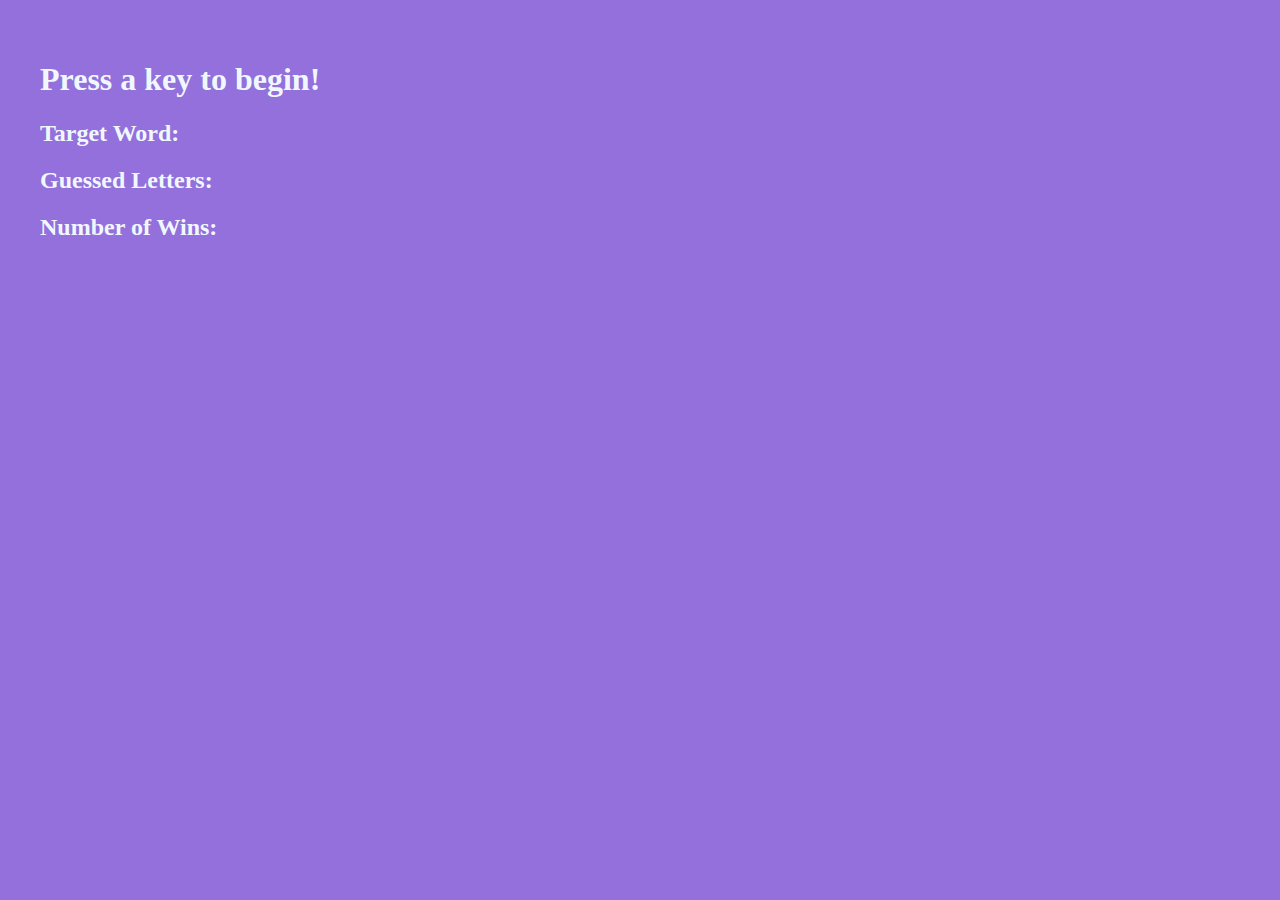
==== index.html @ de0d4b7d "Phew! basic game logic and win tracking" ====
<!DOCTYPE html>
    <head>
        <meta charset="utf-8">
        <meta http-equiv="X-UA-Compatible" content="IE=edge">
        <title></title>
        <meta name="description" content="">
        <meta name="viewport" content="width=device-width, initial-scale=1">
        <link rel="stylesheet" href="./assets/css/style.css">
    </head>
    <body>
        <h1 id="banner-text" >Word Guess Game</h1>
        <h2>Target Word: </h2><h2 id="display-target-word"></h2>
        <h2>Guessed Letters: </h2><h2 id="display-guessed-letter"></h2>
        <h2>Number of Wins: </h2><h2 id="display-number-wins"></h2>
        <script src="./assets/javascript/game.js" async defer></script>
    </body>
</html>
---- assets/css/style.css ----
body {
    margin: 20px;
    padding: 20px;
    background-color: mediumpurple;
    color: aliceblue;
}
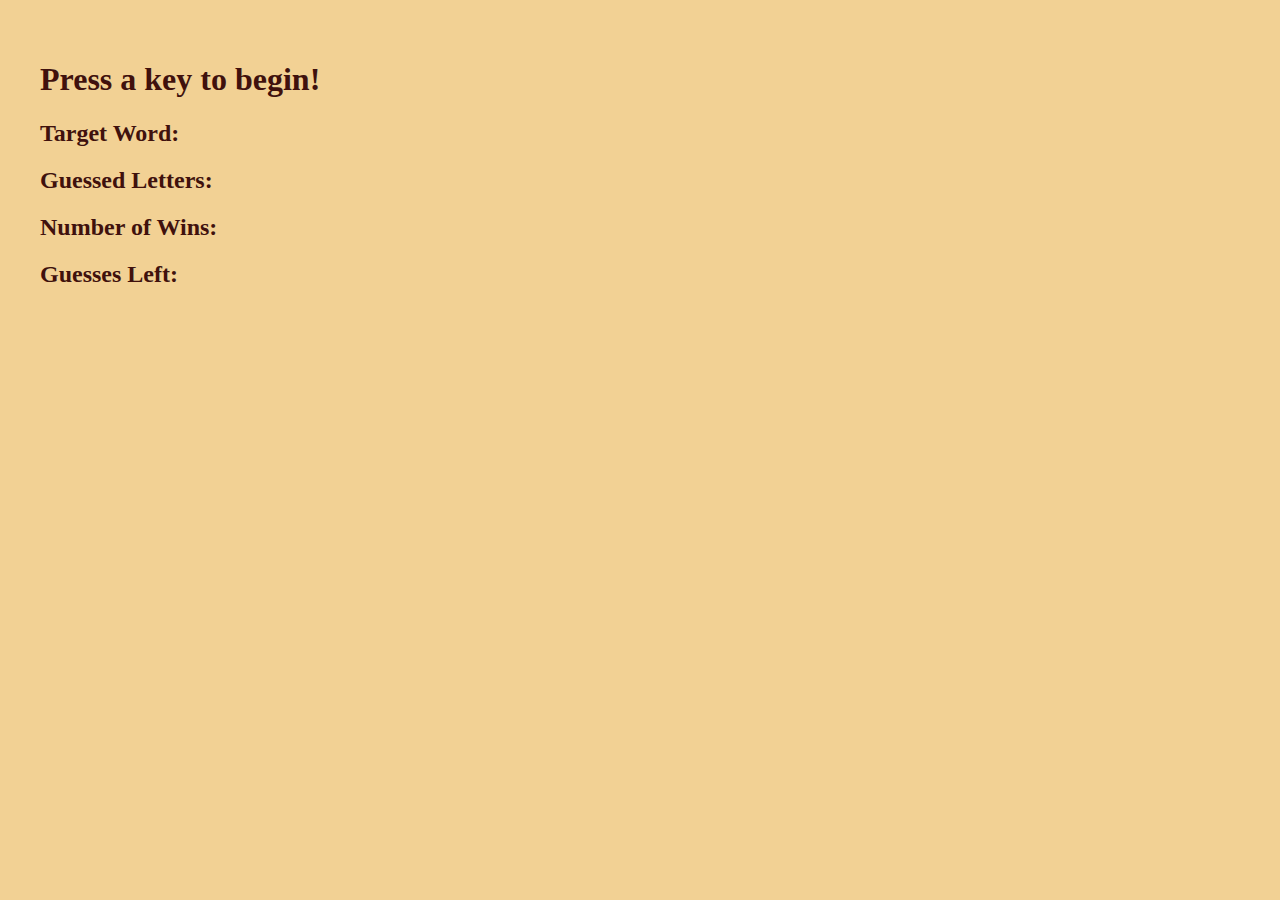
==== commit 9bf5cad8: "working game.  unable to get targetword update" ====
--- a/index.html
+++ b/index.html
@@ -12,6 +12,7 @@
         <h2>Target Word: </h2><h2 id="display-target-word"></h2>
         <h2>Guessed Letters: </h2><h2 id="display-guessed-letter"></h2>
         <h2>Number of Wins: </h2><h2 id="display-number-wins"></h2>
+        <h2>Guesses Left: </h2><h2 id="display-guesses-left"></h2>
         <script src="./assets/javascript/game.js" async defer></script>
     </body>
 </html>--- a/assets/css/style.css
+++ b/assets/css/style.css
@@ -1,6 +1,22 @@
 body {
     margin: 20px;
     padding: 20px;
-    background-color: mediumpurple;
-    color: aliceblue;
-}+    background-color: rgba(242, 209, 148, 1);
+    color: #40110D;
+}
+
+/* Color Theme Swatches in Hex */
+.IMG_7163-1-hex { color: #F2D194; }
+.IMG_7163-2-hex { color: #734E38; }
+.IMG_7163-3-hex { color: #40110D; }
+.IMG_7163-4-hex { color: #F2695C; }
+.IMG_7163-5-hex { color: #F2958D; }
+
+/* Color Theme Swatches in RGBA */
+.IMG_7163-1-rgba { color: rgba(242, 209, 148, 1); }
+.IMG_7163-2-rgba { color: rgba(115, 78, 56, 1); }
+.IMG_7163-3-rgba { color: rgba(64, 17, 13, 1); }
+.IMG_7163-4-rgba { color: rgba(242, 105, 92, 1); }
+.IMG_7163-5-rgba { color: rgba(242, 149, 141, 1); }
+
+/* 1245 */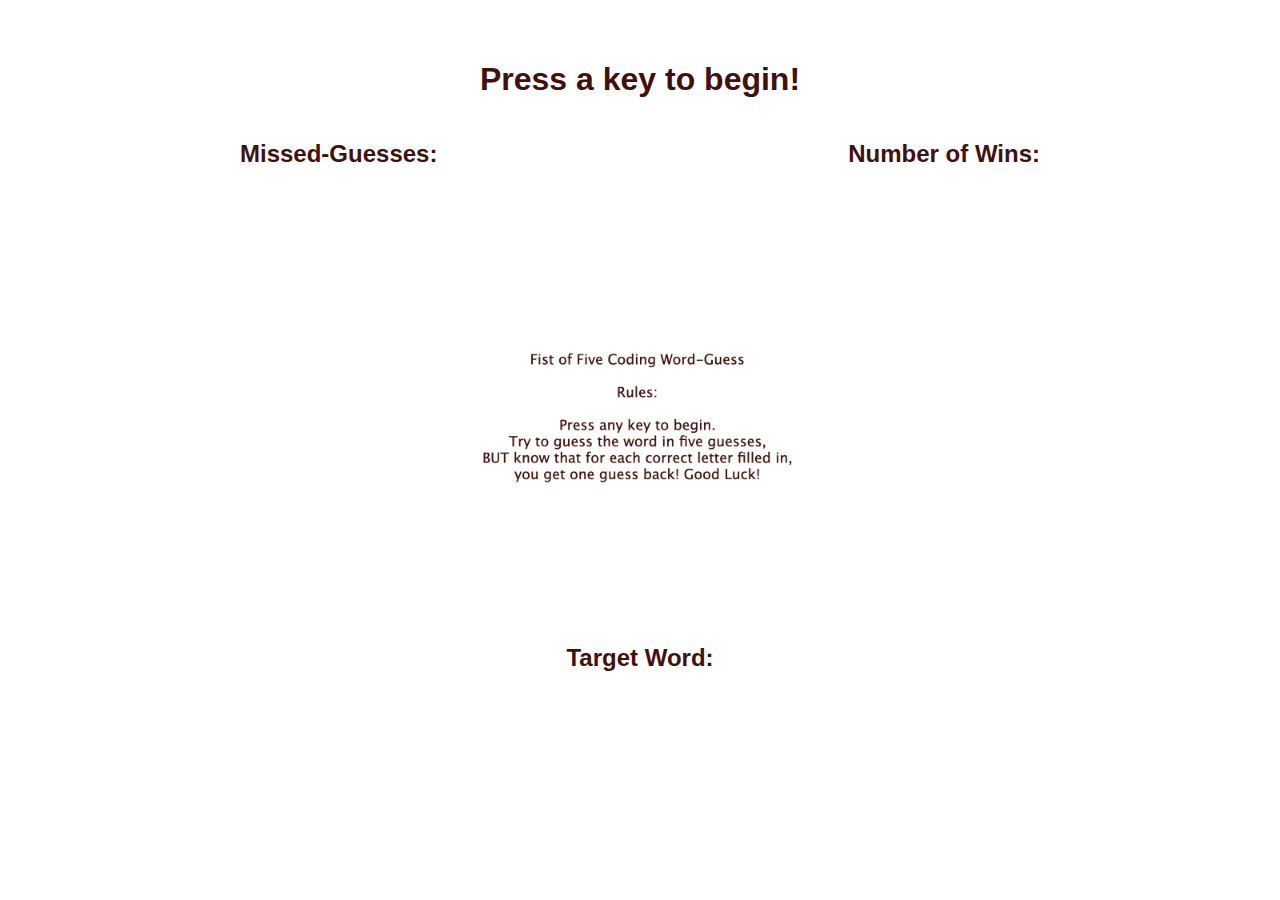
==== commit affb6f48: "working game, cleaned up ui and code" ====
--- a/index.html
+++ b/index.html
@@ -1,18 +1,38 @@
 <!DOCTYPE html>
-    <head>
-        <meta charset="utf-8">
-        <meta http-equiv="X-UA-Compatible" content="IE=edge">
-        <title></title>
-        <meta name="description" content="">
-        <meta name="viewport" content="width=device-width, initial-scale=1">
-        <link rel="stylesheet" href="./assets/css/style.css">
-    </head>
-    <body>
-        <h1 id="banner-text" >Word Guess Game</h1>
-        <h2>Target Word: </h2><h2 id="display-target-word"></h2>
-        <h2>Guessed Letters: </h2><h2 id="display-guessed-letter"></h2>
-        <h2>Number of Wins: </h2><h2 id="display-number-wins"></h2>
-        <h2>Guesses Left: </h2><h2 id="display-guesses-left"></h2>
-        <script src="./assets/javascript/game.js" async defer></script>
-    </body>
+
+<head>
+    <meta charset="utf-8">
+    <meta http-equiv="X-UA-Compatible" content="IE=edge">
+    <title>Fist of Five Word Guess</title>
+    <meta name="description" content="">
+    <meta name="viewport" content="width=device-width, initial-scale=1">
+    <link rel="stylesheet" href="./style.css">
+</head>
+
+<body>
+    <div class="gameboard">
+        <h1 id="banner-text"></h1>
+        <div id="display-stats-container">
+            <div id="display-missed-guesses">
+                <h2>Missed-Guesses: </h2>
+                <h2 id="display-guessed-letter"></h2>
+            </div>
+            <div id="display-games-won">
+                <h2>Number of Wins: </h2>
+                <h2 id="display-number-wins"></h2>
+            </div>
+        </div>
+
+        <div id="display-fist">
+            <img class="guess-counter-image" id="fist" src="./assets/images/exp.jpg" />
+        </div>
+
+        <div>
+            <h2>Target Word: </h2>
+            <h2 id="display-target-word"></h2>
+        </div>
+    </div>
+    <script src="./game.js" async defer></script>
+</body>
+
 </html>--- a/style.css
+++ b/style.css
@@ -0,0 +1,31 @@
+body {
+    margin: 20px;
+    padding: 20px;
+    background-color: white;
+    color: #40110D;
+    font-family: 'Lucida Sans', 'Lucida Sans Regular', 'Lucida Grande', 'Lucida Sans Unicode', Geneva, Verdana, sans-serif
+}
+
+.gameboard {
+    margin: 0 auto;
+    display: flex;
+    flex-direction: column;
+    height: 800px;
+    width: 800px;
+    background-color: white;
+    align-items: stretch;
+    text-align: center;
+}
+
+.guess-counter-image {
+    height: 400px;
+    width: 400px;
+}
+
+#display-stats-container {
+    display: flex;
+    flex-direction: row;
+    justify-content: space-between;
+    height: 100px;
+}
+
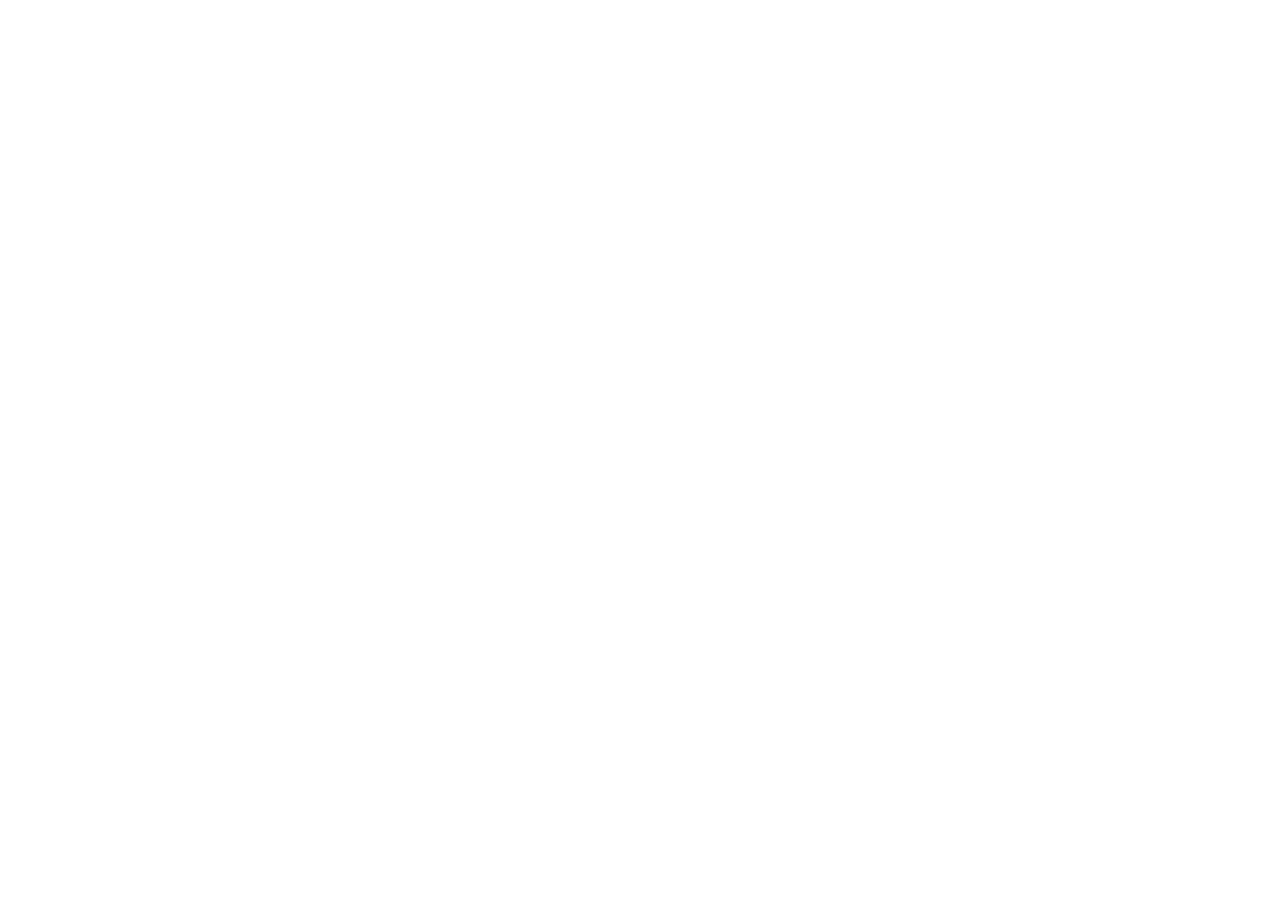
==== commit e5897d48: "trial branch" ====
--- a/index.html
+++ b/index.html
@@ -6,33 +6,12 @@
     <title>Fist of Five Word Guess</title>
     <meta name="description" content="">
     <meta name="viewport" content="width=device-width, initial-scale=1">
-    <link rel="stylesheet" href="./style.css">
+    <link rel="stylesheet" href="./assets/css/style.css">
 </head>
 
 <body>
-    <div class="gameboard">
-        <h1 id="banner-text"></h1>
-        <div id="display-stats-container">
-            <div id="display-missed-guesses">
-                <h2>Missed-Guesses: </h2>
-                <h2 id="display-guessed-letter"></h2>
-            </div>
-            <div id="display-games-won">
-                <h2>Number of Wins: </h2>
-                <h2 id="display-number-wins"></h2>
-            </div>
-        </div>
-
-        <div id="display-fist">
-            <img class="guess-counter-image" id="fist" src="./assets/images/exp.jpg" />
-        </div>
-
-        <div>
-            <h2>Target Word: </h2>
-            <h2 id="display-target-word"></h2>
-        </div>
-    </div>
-    <script src="./game.js" async defer></script>
+    
+    <script src="./assets/javascript/game.js" async defer></script>
 </body>
 
 </html>--- a/assets/css/style.css
+++ b/assets/css/style.css
@@ -0,0 +1,31 @@
+body {
+    margin: 20px;
+    padding: 20px;
+    background-color: white;
+    color: #40110D;
+    font-family: 'Lucida Sans', 'Lucida Sans Regular', 'Lucida Grande', 'Lucida Sans Unicode', Geneva, Verdana, sans-serif
+}
+
+.gameboard {
+    margin: 0 auto;
+    display: flex;
+    flex-direction: column;
+    height: 800px;
+    width: 800px;
+    background-color: white;
+    align-items: stretch;
+    text-align: center;
+}
+
+.guess-counter-image {
+    height: 400px;
+    width: 400px;
+}
+
+#display-stats-container {
+    display: flex;
+    flex-direction: row;
+    justify-content: space-between;
+    height: 100px;
+}
+
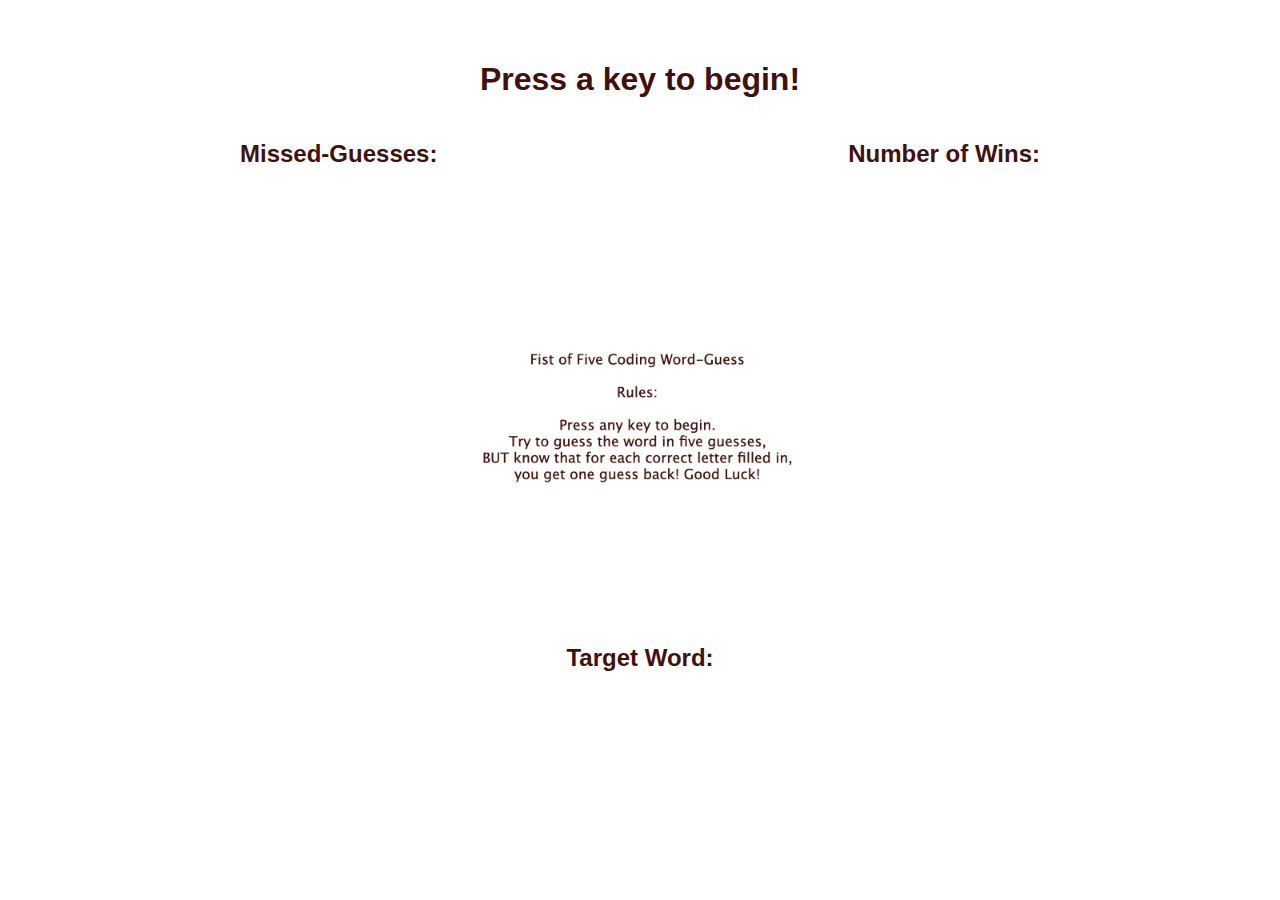
==== commit 779f1c5c: "still messing with branches" ====
--- a/index.html
+++ b/index.html
@@ -10,7 +10,31 @@
 </head>
 
 <body>
-    
+    <div class="gameboard">
+        <h1 id="banner-text"></h1>
+        <div id="display-stats-container">
+            <div id="display-missed-guesses">
+                <h2>Missed-Guesses: </h2>
+                <h2 id="display-guessed-letter"></h2>
+            </div>
+            <div id="display-games-won">
+                <h2>Number of Wins: </h2>
+                <h2 id="display-number-wins"></h2>
+            </div>
+        </div>
+
+        <div id="display-fist">
+            <img class="guess-counter-image" id="fist" src="./assets/images/exp.jpg" />
+        </div>
+
+        <div>
+            <h2>Target Word: </h2>
+            <h2 id="display-target-word"></h2>
+        </div>
+        <div>
+            <h2 id="result-word"></h2>
+        </div>
+    </div>
     <script src="./assets/javascript/game.js" async defer></script>
 </body>
 
